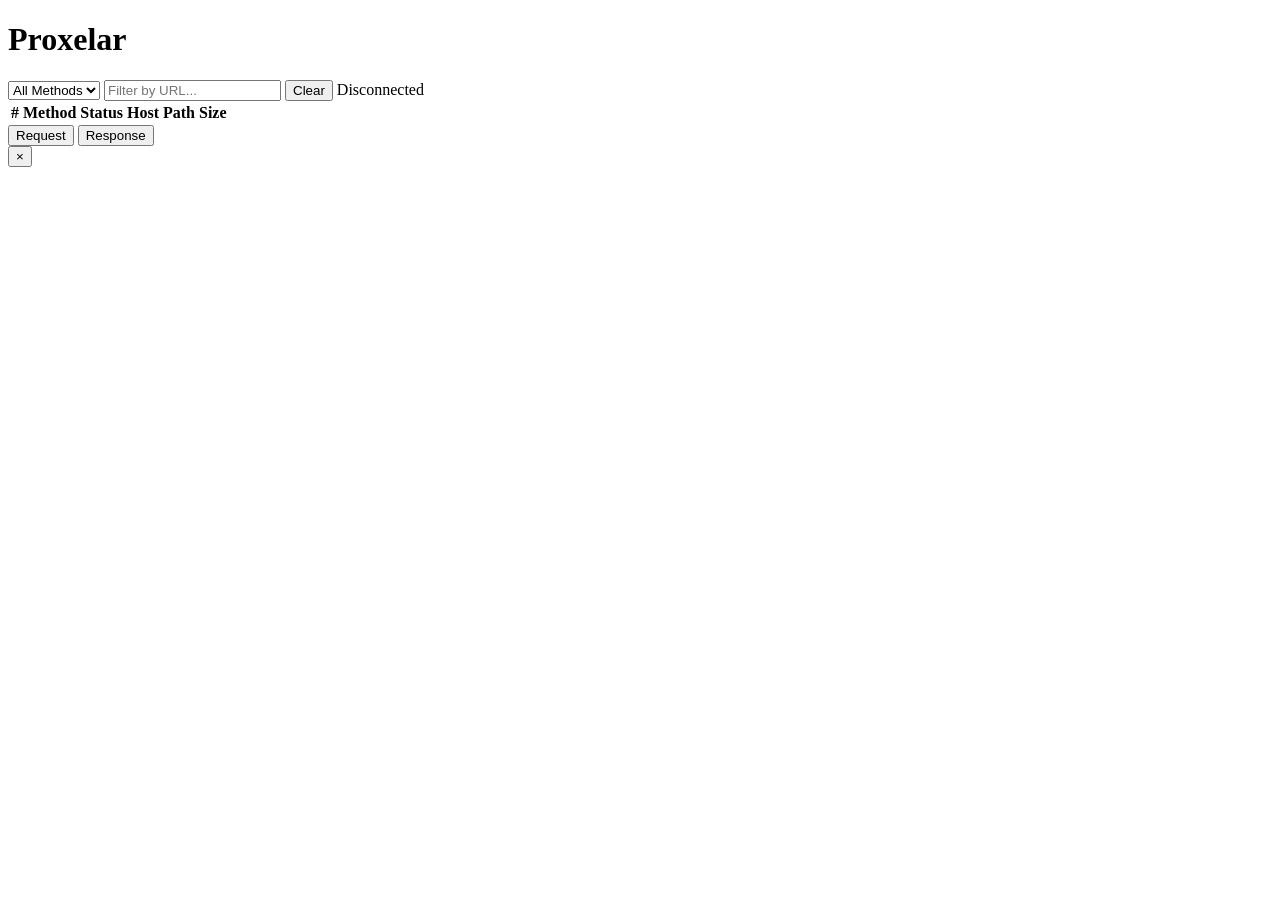
==== proxelar-cli/src/interface/web/assets/index.html @ 90082326 "BREAKING CHANGES: large refactor - Removed entire tauri-ui/ desktop app - removed install_cer.sh - r" ====
<!DOCTYPE html>
<html lang="en">
<head>
    <meta charset="UTF-8">
    <meta name="viewport" content="width=device-width, initial-scale=1.0">
    <title>Proxelar</title>
    <link rel="stylesheet" href="/style.css">
</head>
<body>
    <header>
        <h1>Proxelar</h1>
        <div class="controls">
            <select id="method-filter">
                <option value="">All Methods</option>
                <option value="GET">GET</option>
                <option value="POST">POST</option>
                <option value="PUT">PUT</option>
                <option value="DELETE">DELETE</option>
                <option value="PATCH">PATCH</option>
            </select>
            <input type="text" id="search" placeholder="Filter by URL...">
            <button id="clear-btn">Clear</button>
            <span id="status" class="status disconnected">Disconnected</span>
        </div>
    </header>

    <main>
        <table id="requests-table">
            <thead>
                <tr>
                    <th>#</th>
                    <th>Method</th>
                    <th>Status</th>
                    <th>Host</th>
                    <th>Path</th>
                    <th>Size</th>
                </tr>
            </thead>
            <tbody id="requests-body"></tbody>
        </table>
    </main>

    <div id="detail-panel" class="detail-panel hidden">
        <div class="detail-header">
            <div class="tabs">
                <button class="tab active" data-tab="request">Request</button>
                <button class="tab" data-tab="response">Response</button>
            </div>
            <button id="close-detail">&times;</button>
        </div>
        <div id="detail-content" class="detail-content"></div>
    </div>

    <script src="/app.js"></script>
</body>
</html>
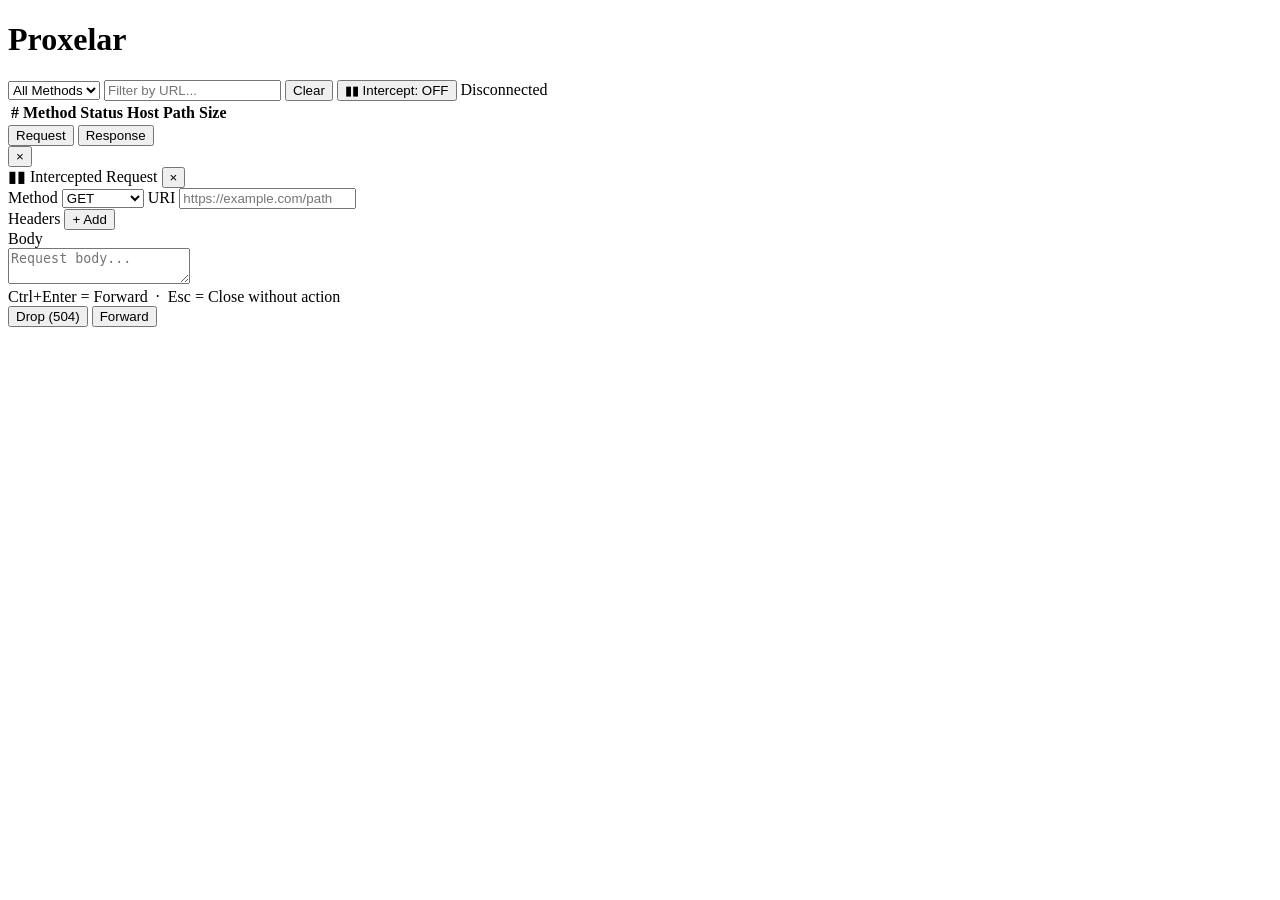
==== commit 26053b87: "feat: add intercept mode for TUI and web GUI Pause HTTP/HTTPS requests mid-flight, inspect, edit inl" ====
--- a/proxelar-cli/src/interface/web/assets/index.html
+++ b/proxelar-cli/src/interface/web/assets/index.html
@@ -20,6 +20,9 @@
             </select>
             <input type="text" id="search" placeholder="Filter by URL...">
             <button id="clear-btn">Clear</button>
+            <button id="intercept-btn" title="Toggle intercept mode (pause requests for editing)">
+                &#9646;&#9646; Intercept: <span id="intercept-label">OFF</span>
+            </button>
             <span id="status" class="status disconnected">Disconnected</span>
         </div>
     </header>
@@ -40,6 +43,7 @@
         </table>
     </main>
 
+    <!-- Detail panel: shown when a completed request row is clicked -->
     <div id="detail-panel" class="detail-panel hidden">
         <div class="detail-header">
             <div class="tabs">
@@ -51,6 +55,43 @@
         <div id="detail-content" class="detail-content"></div>
     </div>
 
+    <!-- Intercept editor panel: shown when a pending request row is clicked -->
+    <div id="intercept-panel" class="intercept-panel hidden">
+        <div class="intercept-header">
+            <span id="intercept-title" class="intercept-title">&#9646;&#9646; Intercepted Request</span>
+            <button id="close-intercept" title="Close (request stays pending)">&times;</button>
+        </div>
+        <div class="intercept-body">
+            <div class="intercept-row">
+                <label>Method</label>
+                <select id="edit-method">
+                    <option>GET</option>
+                    <option>POST</option>
+                    <option>PUT</option>
+                    <option>DELETE</option>
+                    <option>PATCH</option>
+                    <option>HEAD</option>
+                    <option>OPTIONS</option>
+                </select>
+                <label>URI</label>
+                <input type="text" id="edit-uri" placeholder="https://example.com/path">
+            </div>
+            <div class="intercept-section-label">Headers <button id="add-header-btn" class="btn-small">+ Add</button></div>
+            <table id="headers-table" class="headers-table">
+                <tbody id="headers-body"></tbody>
+            </table>
+            <div class="intercept-section-label">Body</div>
+            <textarea id="edit-body" class="edit-body" placeholder="Request body..."></textarea>
+        </div>
+        <div class="intercept-footer">
+            <span class="intercept-hint">Ctrl+Enter = Forward &nbsp;·&nbsp; Esc = Close without action</span>
+            <div class="intercept-actions">
+                <button id="drop-btn" class="btn-danger">Drop (504)</button>
+                <button id="forward-btn" class="btn-primary">Forward</button>
+            </div>
+        </div>
+    </div>
+
     <script src="/app.js"></script>
 </body>
 </html>
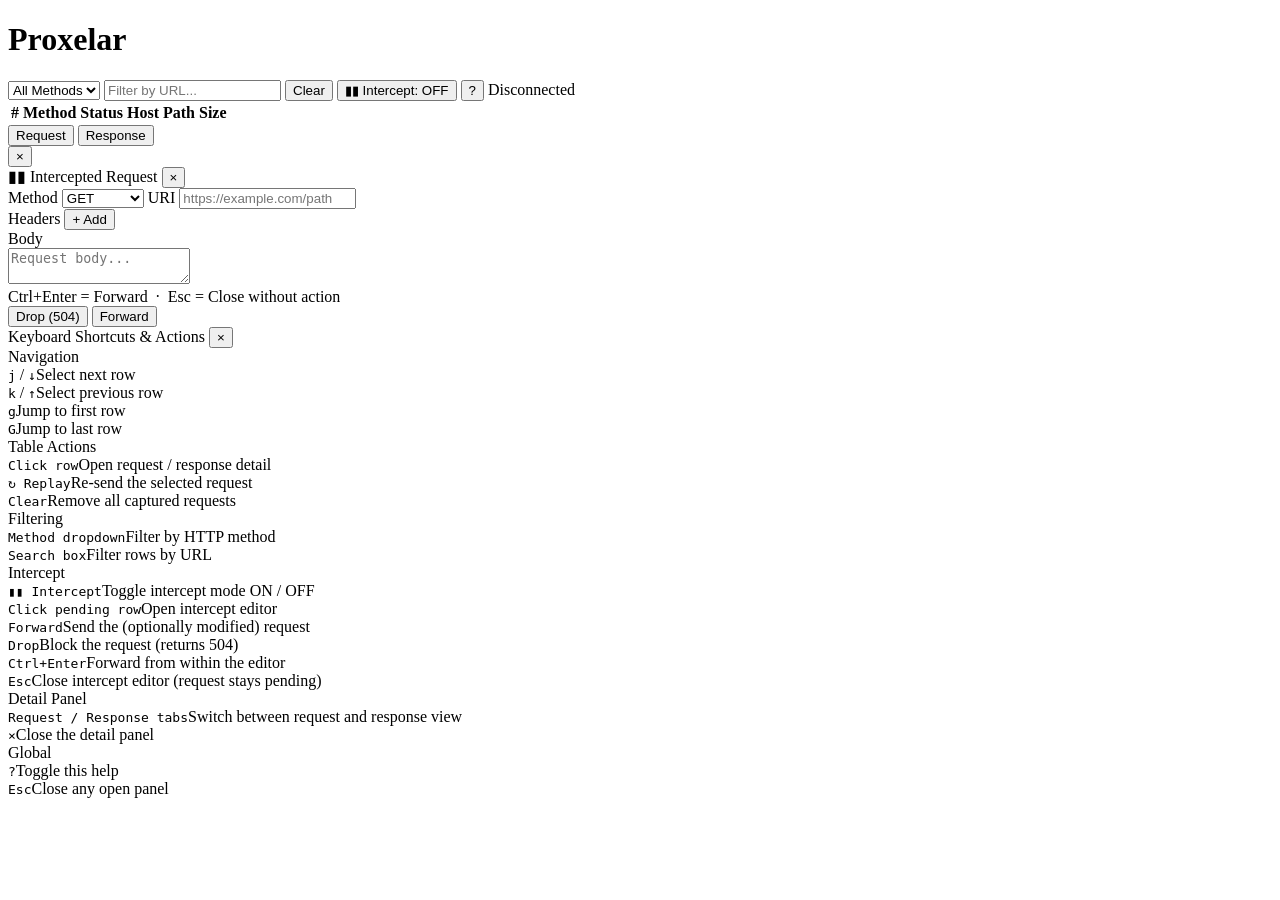
==== commit 86a30119: "feat: add ? help menu to TUI and web GUI TUI: pressing ? opens a lazygit-style centered keybindings " ====
--- a/proxelar-cli/src/interface/web/assets/index.html
+++ b/proxelar-cli/src/interface/web/assets/index.html
@@ -23,6 +23,7 @@
             <button id="intercept-btn" title="Toggle intercept mode (pause requests for editing)">
                 &#9646;&#9646; Intercept: <span id="intercept-label">OFF</span>
             </button>
+            <button id="help-btn" title="Keyboard shortcuts and help (?)">?</button>
             <span id="status" class="status disconnected">Disconnected</span>
         </div>
     </header>
@@ -92,6 +93,54 @@
         </div>
     </div>
 
+    <!-- Help modal -->
+    <div id="help-backdrop" class="help-backdrop hidden"></div>
+    <div id="help-modal" class="help-modal hidden">
+        <div class="help-header">
+            <span class="help-title">Keyboard Shortcuts &amp; Actions</span>
+            <button id="close-help">&times;</button>
+        </div>
+        <div class="help-body">
+            <div class="help-section">
+                <div class="help-section-title">Navigation</div>
+                <div class="help-row"><kbd>j</kbd> / <kbd>↓</kbd><span>Select next row</span></div>
+                <div class="help-row"><kbd>k</kbd> / <kbd>↑</kbd><span>Select previous row</span></div>
+                <div class="help-row"><kbd>g</kbd><span>Jump to first row</span></div>
+                <div class="help-row"><kbd>G</kbd><span>Jump to last row</span></div>
+            </div>
+            <div class="help-section">
+                <div class="help-section-title">Table Actions</div>
+                <div class="help-row"><kbd>Click row</kbd><span>Open request / response detail</span></div>
+                <div class="help-row"><kbd>&#8635; Replay</kbd><span>Re-send the selected request</span></div>
+                <div class="help-row"><kbd>Clear</kbd><span>Remove all captured requests</span></div>
+            </div>
+            <div class="help-section">
+                <div class="help-section-title">Filtering</div>
+                <div class="help-row"><kbd>Method dropdown</kbd><span>Filter by HTTP method</span></div>
+                <div class="help-row"><kbd>Search box</kbd><span>Filter rows by URL</span></div>
+            </div>
+            <div class="help-section">
+                <div class="help-section-title">Intercept</div>
+                <div class="help-row"><kbd>&#9646;&#9646; Intercept</kbd><span>Toggle intercept mode ON / OFF</span></div>
+                <div class="help-row"><kbd>Click pending row</kbd><span>Open intercept editor</span></div>
+                <div class="help-row"><kbd>Forward</kbd><span>Send the (optionally modified) request</span></div>
+                <div class="help-row"><kbd>Drop</kbd><span>Block the request (returns 504)</span></div>
+                <div class="help-row"><kbd>Ctrl+Enter</kbd><span>Forward from within the editor</span></div>
+                <div class="help-row"><kbd>Esc</kbd><span>Close intercept editor (request stays pending)</span></div>
+            </div>
+            <div class="help-section">
+                <div class="help-section-title">Detail Panel</div>
+                <div class="help-row"><kbd>Request / Response tabs</kbd><span>Switch between request and response view</span></div>
+                <div class="help-row"><kbd>&times;</kbd><span>Close the detail panel</span></div>
+            </div>
+            <div class="help-section">
+                <div class="help-section-title">Global</div>
+                <div class="help-row"><kbd>?</kbd><span>Toggle this help</span></div>
+                <div class="help-row"><kbd>Esc</kbd><span>Close any open panel</span></div>
+            </div>
+        </div>
+    </div>
+
     <script src="/app.js"></script>
 </body>
 </html>
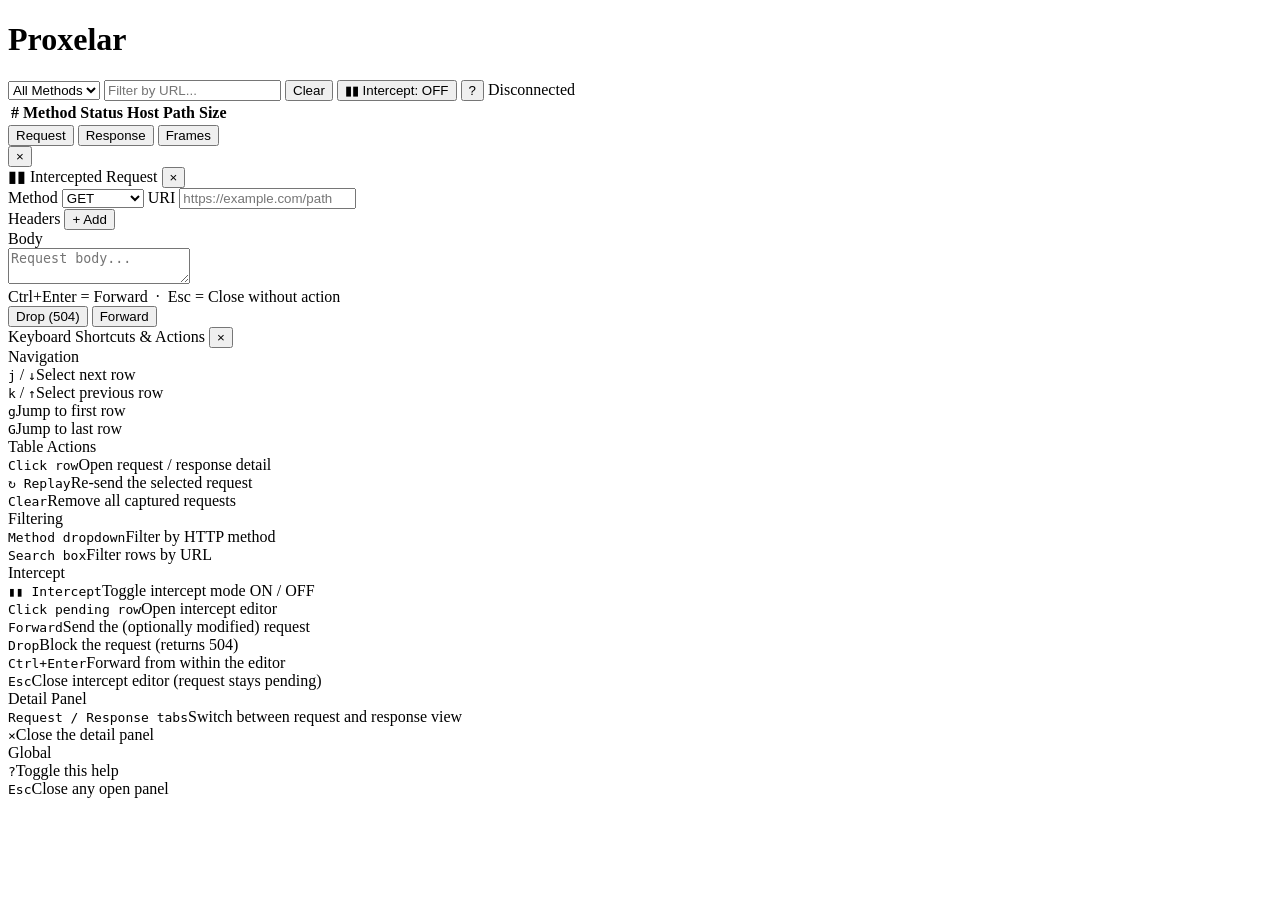
==== commit 555bd897: "feat: add WebSocket inspection" ====
--- a/proxelar-cli/src/interface/web/assets/index.html
+++ b/proxelar-cli/src/interface/web/assets/index.html
@@ -50,6 +50,7 @@
             <div class="tabs">
                 <button class="tab active" data-tab="request">Request</button>
                 <button class="tab" data-tab="response">Response</button>
+                <button class="tab hidden" id="frames-tab" data-tab="frames">Frames</button>
             </div>
             <button id="close-detail">&times;</button>
         </div>
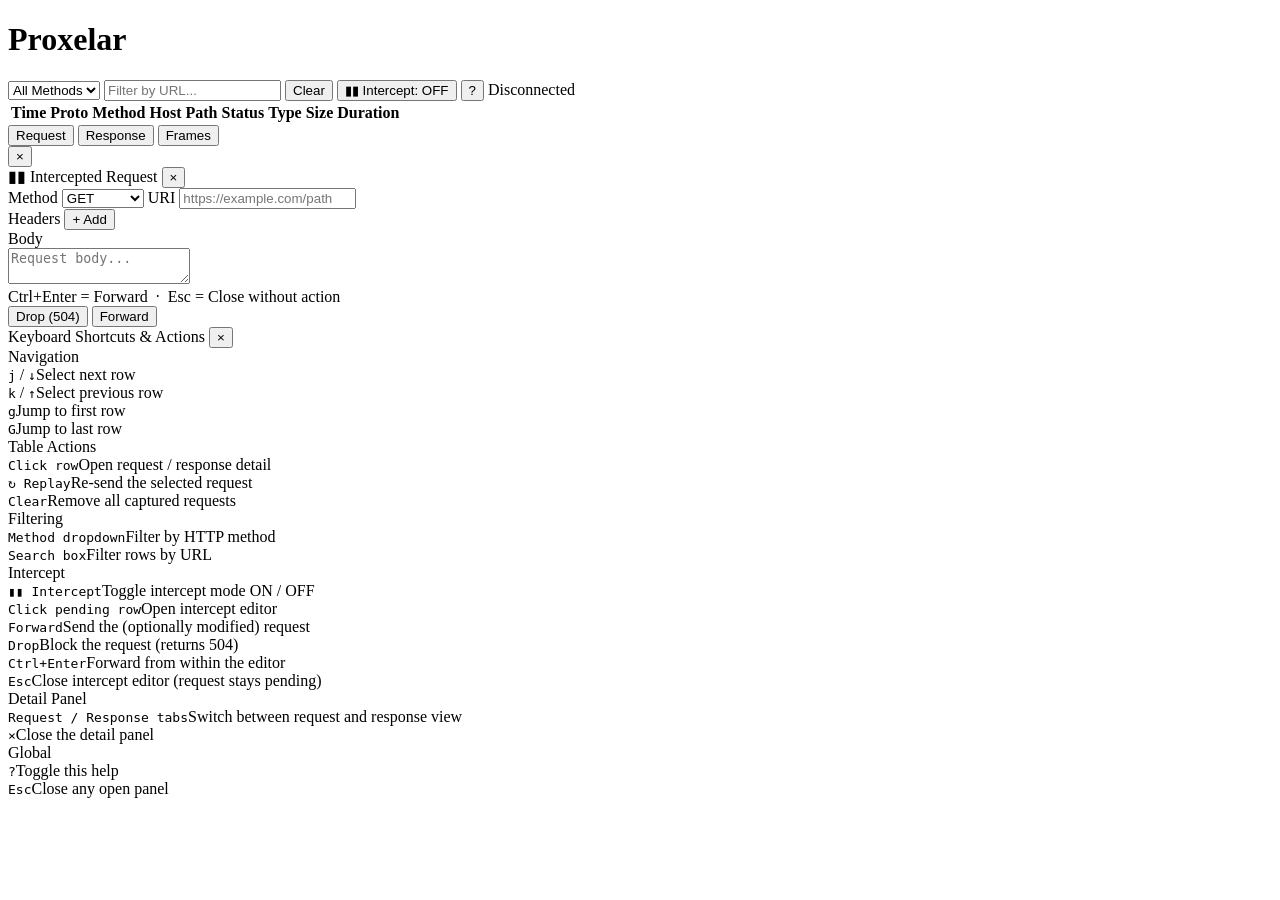
==== commit 97b26f15: "feat: add Time, Proto, Type, Duration columns to request table" ====
--- a/proxelar-cli/src/interface/web/assets/index.html
+++ b/proxelar-cli/src/interface/web/assets/index.html
@@ -32,12 +32,15 @@
         <table id="requests-table">
             <thead>
                 <tr>
-                    <th>#</th>
+                    <th>Time</th>
+                    <th>Proto</th>
                     <th>Method</th>
-                    <th>Status</th>
                     <th>Host</th>
                     <th>Path</th>
+                    <th>Status</th>
+                    <th>Type</th>
                     <th>Size</th>
+                    <th>Duration</th>
                 </tr>
             </thead>
             <tbody id="requests-body"></tbody>
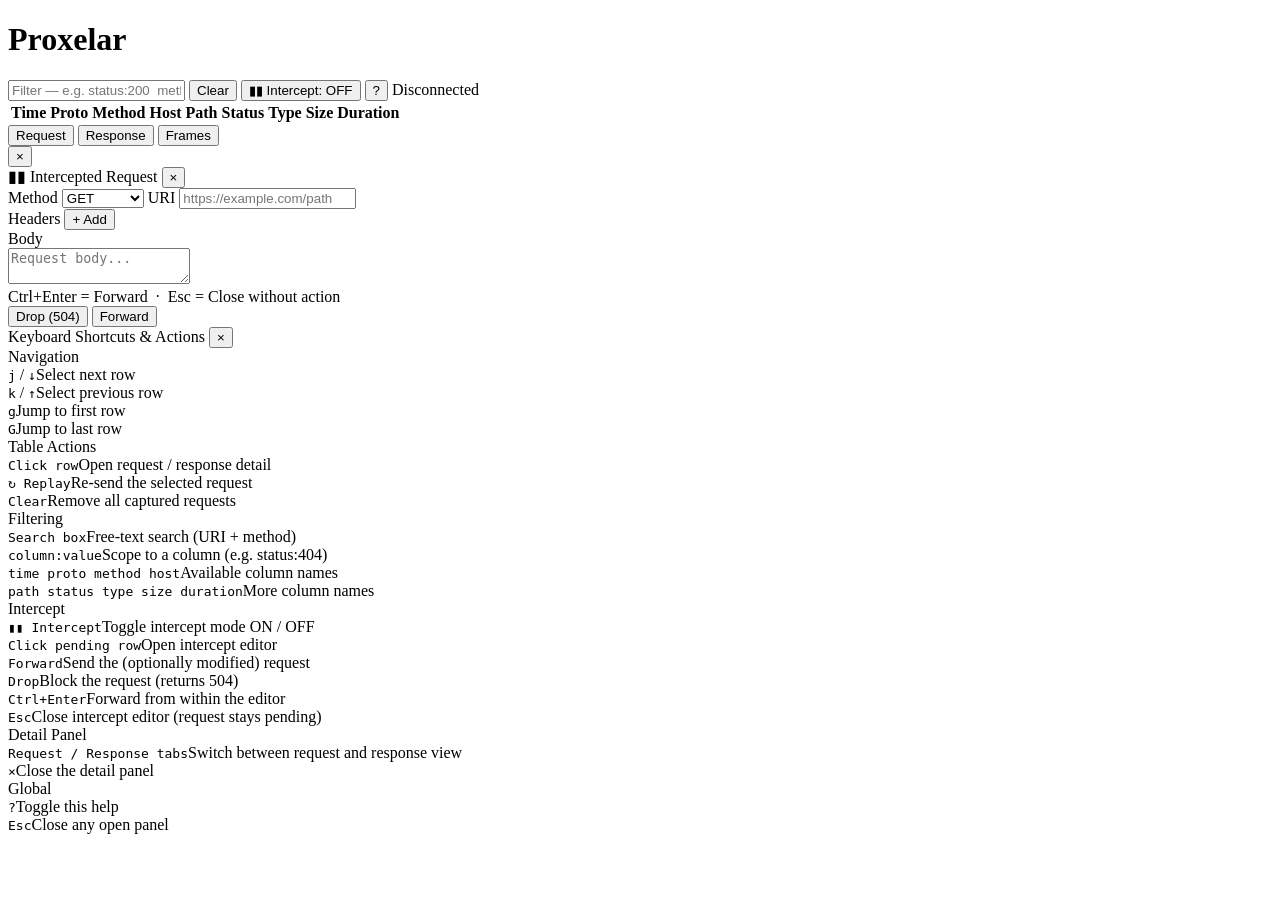
==== commit 97741aae: "feat: expand filters to all nine columns with column:value syntax" ====
--- a/proxelar-cli/src/interface/web/assets/index.html
+++ b/proxelar-cli/src/interface/web/assets/index.html
@@ -10,15 +10,7 @@
     <header>
         <h1>Proxelar</h1>
         <div class="controls">
-            <select id="method-filter">
-                <option value="">All Methods</option>
-                <option value="GET">GET</option>
-                <option value="POST">POST</option>
-                <option value="PUT">PUT</option>
-                <option value="DELETE">DELETE</option>
-                <option value="PATCH">PATCH</option>
-            </select>
-            <input type="text" id="search" placeholder="Filter by URL...">
+            <input type="text" id="search" placeholder="Filter — e.g. status:200  method:POST  proto:https  host:example.com  type:json  duration:slow">
             <button id="clear-btn">Clear</button>
             <button id="intercept-btn" title="Toggle intercept mode (pause requests for editing)">
                 &#9646;&#9646; Intercept: <span id="intercept-label">OFF</span>
@@ -120,8 +112,10 @@
             </div>
             <div class="help-section">
                 <div class="help-section-title">Filtering</div>
-                <div class="help-row"><kbd>Method dropdown</kbd><span>Filter by HTTP method</span></div>
-                <div class="help-row"><kbd>Search box</kbd><span>Filter rows by URL</span></div>
+                <div class="help-row"><kbd>Search box</kbd><span>Free-text search (URI + method)</span></div>
+                <div class="help-row"><kbd>column:value</kbd><span>Scope to a column (e.g. status:404)</span></div>
+                <div class="help-row"><kbd>time proto method host</kbd><span>Available column names</span></div>
+                <div class="help-row"><kbd>path status type size duration</kbd><span>More column names</span></div>
             </div>
             <div class="help-section">
                 <div class="help-section-title">Intercept</div>
